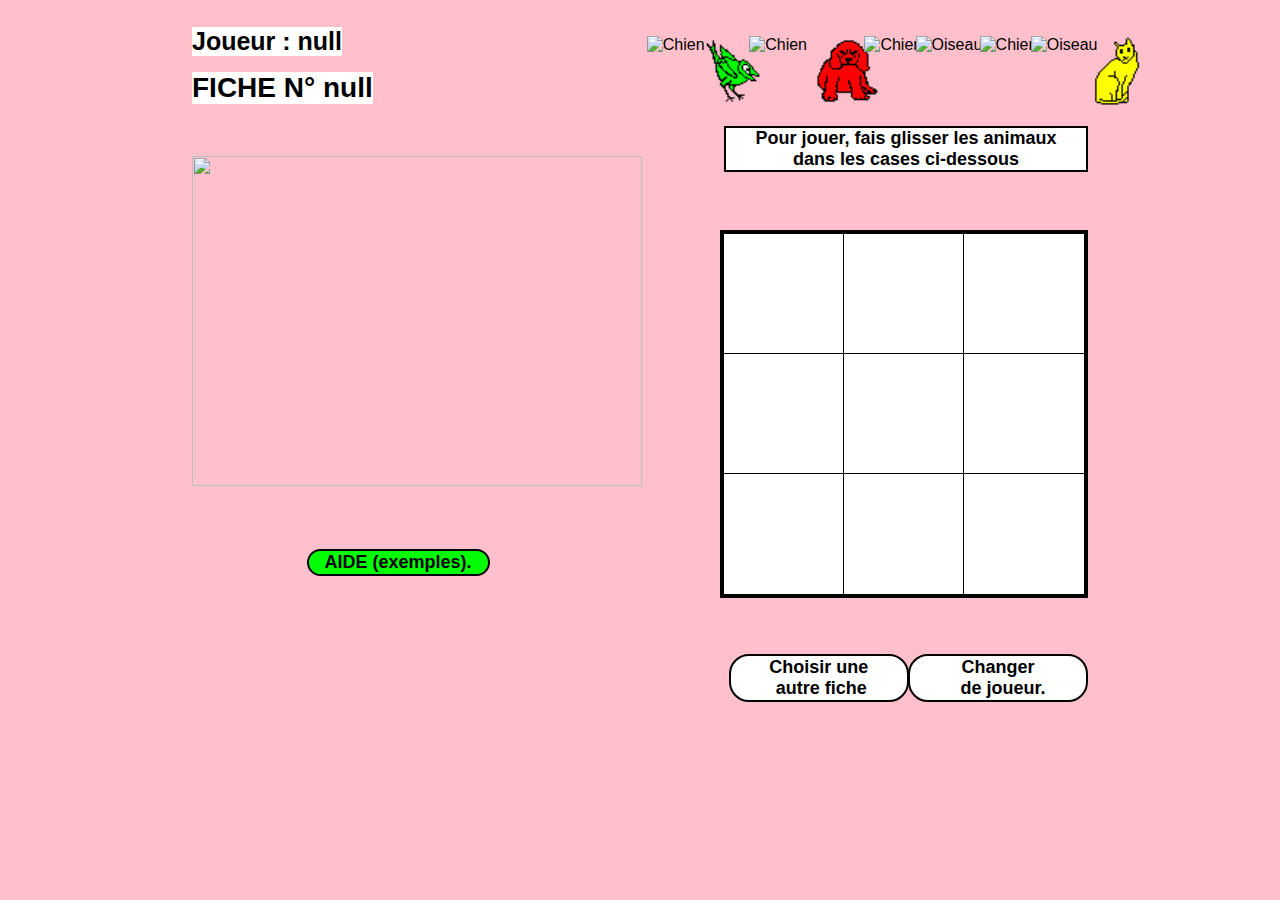
==== Animalog.html @ 529954a6 "ajout des fichiers" ====
<!DOCTYPE html>
<html lang="fr">
<head>
    <meta charset="UTF-8">
    <meta name="viewport" content="width=device-width, initial-scale=1.0">
    <title>Déplacement d'éléments</title>
    <style>
        body {
            margin: 0;
            overflow: hidden;
            font-family: Arial, sans-serif;
			background-color:pink;
        }
        #container {
            position: relative;
			width: 100vw;
            height: 100vh;
            background-color: pink;				
			align-items:center;
			margin:auto;
        }
        #fiche {
            position: absolute;
            left: 20%;
            top: 40%;
            transform: translateY(-40%);
			width : 450px;
			height : 330px;
        }
        #quadrillage {
            position: absolute;
            right: 25%;
            top: 50%;
            width: 368px; /* 3 cases de 120px */
            height: 368px; /* 3 cases de 120px */
            transform: translateY(-50%);
            display: grid;
            grid-template-columns: repeat(3, 120px);
            grid-template-rows: repeat(3, 120px);
            border: 3px solid black;
            box-sizing: border-box;
        }
        .case {
            border: 1px solid black;
            width: 120px;
            height: 120px;
			background-color: white;		
        }
        .draggable {
            position: absolute;
            width: 70px;
            height: 70px;
            cursor: grab;
        }
        #R1 {right: calc(48%);
            top: 15%;z-index:5}       
        #R2 {right: calc(45%);
            top: 15%;z-index:5}		
		#R3 {right: calc(42%);
            top: 15%;z-index:5}        
        #R4 {right: calc(37%);
            top: 15%;z-index:5}
		#R5 {right: calc(34%);
            top: 15%;z-index:5}
        #R6 {right: calc(31%);
            top: 15%;z-index:5}
		#R7 {right: calc(26%);
            top: 15%;z-index:5}
        #R8 {right: calc(23%);
            top: 15%;z-index:5}
		#R9 {right: calc(20%);
            top: 15%;z-index:5}
				
        #position {
            position: absolute;
            top: 10px;
            left: 10px;
            font-size: 18px;
            color: black;
        }
		#positioncase {
            position: absolute;
            top: 40px;
            left: 10px;
            font-size: 18px;
            color: black;
        }
		#positioncadre {
            position: absolute;
            top: 70px;
            left: 10px;
            font-size: 18px;
            color: black;
        }
		
		#nomJoueur {
			position: absolute;
			top:15%;
			left:20%;
			background-color:white;
			font: bold 25px arial;}
			
		#NoFiche {
			position: absolute;
			top:20%;
			left:20%;
			background-color:white;
			font: bold 28px arial;}
			
		#positionchoix {
            position: absolute;
            bottom: 24%;
            right: 34.7%;
			width:180px;
            font-size: 18px;
			font-weight:bold;
           border:2px solid black;
		   background:white;
		   display:block;
		   border-radius:20px;
        }
		#positionquit {
            position: absolute;
            bottom: 24%;
            right: 25%;
			width:180px;
            font-size: 18px;
			font-weight:bold;
           border:2px solid black;
		   background:white;
		   display:block;
		   border-radius:20px;
        }
		#positionfin {
            position: absolute;
            bottom: 18%;
            right: 25%;
			width:360px;
            font-size: 26px;
			font-weight:bold;
           border:2px solid black;
		   background:white;
		   display:none;
		   border-radius:20px;
        }
		#positioncorri {
            position: absolute;
            bottom: 18%;
            right: 25%;
			width:360px;
            font-size: 26px;
			font-weight:bold;
           border:2px solid black;
		   background:white;
		   display:none;
		   border-radius:20px;
        }
		#positionconsiresu {
            position: absolute;
            top: 25%;
            right: 25%;
			width:360px;
            font-size: 18px;
			text-align:center;
			font-weight:bold;
           border:2px solid black;
		   background:white;
		   display:block;
		   z-index:0;
        }
		#verification {
            position: absolute;
            bottom: 10%;
            right: 28%;
            font-size: 26px;
           border:2px solid black;
		   background:white;
		   display:none;
        }
		#aide {
		 position: absolute;
		 display:none;
		 bottom: 15%;
         left: 20%;}
			
		#aidebout{
			position:absolute;
			left:27%;
			bottom :34%;
			font-size: 18px;
			text-align:center;
			font-weight:bold;
            border:2px solid black;
			background:#03fd05;
			border-radius:20px;
			}
	
	@media only screen  and (max-width:2010px){
		#fiche {left: 15%;top:32%}
		#quadrillage {right: 15%;top:46%}
        #R1 {right: calc(44%);
            top: 4%;}       
        #R2 {right: calc(40%);
            top: 4%;}		
		#R3 {right: calc(36%);
            top: 4%;}        
        #R4 {right: calc(31%);
            top: 4%;}
		#R5 {right: calc(27%);
            top: 4%;}
        #R6 {right: calc(23%);
            top: 4%;}
		#R7 {right: calc(18%);
            top: 4%;}
        #R8 {right: calc(14%);
            top: 4%;}
		#R9 {right: calc(10%);
            top: 4%;}
		#positionconsiresu {top: 14%;right: 15%;}
        #positionquit {bottom: 22%;right: 15%;}
		#positionchoix { bottom: 22%;  right: 29%;}        
        #nomJoueur {top:3%;left:15%;}
		#NoFiche {top:8%;left:15%;}	
		#positioncorri {bottom: 16%;right: 15%;}
        #verification {bottom: 16%;right: 15%;}   
		#positionfin {bottom: 16%;right: 15%;}
		#aidebout {bottom: 36%;left: 24%;}
		#aide {bottom: 12%;left: 15%;}
          }  

    		  
                  
    </style>
</head>
<body>
    <div id="container">
		<span id="nomJoueur"></span>
		<span id="NoFiche"></span>
        <img id="fiche">
        <div id="quadrillage">
            <!-- Les cases sont créées ici -->
            <div class="case"></div>
            <div class="case"></div>
            <div class="case"></div>
            <div class="case"></div>
            <div class="case"></div>
            <div class="case"></div>
            <div class="case"></div>
            <div class="case"></div>
            <div class="case"></div>
        </div>
        <img id="R1" class="draggable" src="Fiches/chienvert.ICO" alt="Chien">
        <img id="R2" class="draggable" src="Fiches/oiseauver.ICO" alt="Oiseau">
		<img id="R3" class="draggable" src="Fiches/chatvert.ICO" alt="Chien">
        <img id="R4" class="draggable" src="Fiches/chienrou.ICO" alt="Oiseau">
		<img id="R5" class="draggable" src="Fiches/oiseaurou.ICO" alt="Chien">
        <img id="R6" class="draggable" src="Fiches/chatrou.ICO" alt="Oiseau">
		<img id="R7" class="draggable" src="Fiches/chienjau.ICO" alt="Chien">
        <img id="R8" class="draggable" src="Fiches/oiseaujau.ICO" alt="Oiseau">
		<img id="R9" class="draggable" src="Fiches/chatjau.ICO" alt="Chien">        
		<div id="positionconsiresu">Pour jouer, fais glisser les animaux<br>dans les cases ci-dessous </div>
		<button id="positionchoix" onclick="choixFiche()">&nbsp;Choisir une&nbsp;<br>&nbsp;autre fiche</button>
		<button id="positionquit" onclick="changJoueur()">&nbsp;Changer&nbsp;<br>&nbsp;&nbsp;de joueur. </button> 
		<button id="positionfin" onclick="verif()">&nbsp;&nbsp; Vérifier-Corriger &nbsp;&nbsp;</button>
		<button id="positioncorri" onclick="corrig()">&nbsp; Corriger ce qui est faux.&nbsp;&nbsp;</button>
		<button id="aidebout" onclick="affAide()">&nbsp; AIDE (exemples).&nbsp;&nbsp;</button>
		<img id="aide" src="Fiches/AideTot.jpg" />
	</div>
	<script type="text/javascript" src="Fiches/solution.js"></script>
    <script>
				
		//Réponses
		var chrono1=null;
		var chrono2=null;
		var Obj=new Array;
		var erreur=0;		
		var taberr=[0,0,0,0,0,0,0,0,0];
		
		
		// Récupération du nom et du numéro de la fiche
		var nom = localStorage.getItem("nomJoueur");
        var indexFiche = localStorage.getItem("numeroFiche");
		document.getElementById("nomJoueur").innerText =" Joueur : "+nom+" ";
		document.getElementById("NoFiche").innerText =" FICHE N° "+indexFiche+" ";
		nouFiche();		
				 
        // Variables pour les éléments
        const draggables = document.querySelectorAll('.draggable');
        const quadrillage = document.getElementById('quadrillage');       
		var Rcase = [[0,0,0],[0,0,0],[0,0,0]];
			
        let currentElement = null;
        let offsetX = 0;
        let offsetY = 0;
        let initialPositions = {};
		let draggingEnabled = true; // Flag pour activer ou désactiver le déplacement
		let enregEnabled=true; // Flag pour enregistrer uniquement le 1er résultat d'une fiche

        // Stocker les positions initiales
        draggables.forEach(draggable => {
            const rect = draggable.getBoundingClientRect();
			initialPositions[draggable.id] = { left: rect.left, top: rect.top };			
            draggable.addEventListener('mousedown', startDrag);
            draggable.addEventListener('touchstart', startDrag);			
		});			
 
        // Démarrer le drag
        function startDrag(event) {
			if (!draggingEnabled) return;
            event.preventDefault();
            currentElement = event.target;
			const rect = currentElement.getBoundingClientRect();
            offsetX = (event.clientX || event.touches[0].clientX) - rect.left;
            offsetY = (event.clientY || event.touches[0].clientY) - rect.top;
		
		// remettre à zéro la case cliquée qui contient un élément
			anideN=currentElement.id;
				NaniN=anideN[1];
				for (a=0 ; a<3 ; a++)
				   for (b=0 ; b<3 ; b++)
			         if (Rcase[a][b]==NaniN){Rcase[a][b]=0};
			
            document.addEventListener('mousemove', drag);
            document.addEventListener('touchmove', drag);
            document.addEventListener('mouseup', endDrag);
            document.addEventListener('touchend', endDrag);
		}

        // Déplacement
        function drag(event) {
            if (!currentElement|| !draggingEnabled) return;
			
            const x = (event.clientX || event.touches[0].clientX) - offsetX;
            const y = (event.clientY || event.touches[0].clientY) - offsetY;

            // Empêcher de sortir de la fenêtre
            const containerRect = document.getElementById('container').getBoundingClientRect();
            const elemRect = currentElement.getBoundingClientRect();

            const newX = Math.max(containerRect.left, Math.min(x, containerRect.right - elemRect.width));
            const newY = Math.max(containerRect.top, Math.min(y, containerRect.bottom - elemRect.height));

            currentElement.style.left = `${newX}px`;
            currentElement.style.top = `${newY}px`;          
        }

        // Fin du drag
        function endDrag() {
            if (!currentElement|| !draggingEnabled) return;			
			
            const elemRect = currentElement.getBoundingClientRect();
            const quadRect = quadrillage.getBoundingClientRect();
			
			
			// Trouver la case correspondante
                const col = Math.floor((elemRect.left - quadRect.left) / 120);
                const row = Math.floor((elemRect.top - quadRect.top) / 120);			
						
            // Vérifier si on relâche dans le quadrillage et si la case est vide
            if (col<3 && col>=0 && row>=0 && row<3 &&	Rcase[row][col]==0)				
				{anide=currentElement.id;
				Nani=anide[1];				
				Rcase[row][col]=Nani;		 
				
				// Recentrer dans la case
                const centerX = quadRect.left + col * 120 + 60 - elemRect.width / 2;
                const centerY = quadRect.top + row * 120 + 60 - elemRect.height / 2;

                currentElement.style.left = `${centerX}px`;
                currentElement.style.top = `${centerY}px`;} 
				
			else {
                // Replacer à la position initiale				
                const initial = initialPositions[currentElement.id];
                currentElement.style.left = `${initial.left}px`;
                currentElement.style.top = `${initial.top}px`;
				}

            currentElement = null;
            document.removeEventListener('mousemove', drag);
            document.removeEventListener('touchmove', drag);
            document.removeEventListener('mouseup', endDrag);
            document.removeEventListener('touchend', endDrag);		
			
			var dr=0;
			for (a=0 ; a<3 ; a++)
				   for (b=0 ; b<3 ; b++)
				    if (Rcase[a][b]!=0){dr=dr+1};				   
			 	if (dr==9)
					{positionconsiresu.style.display="none";
					positioncorri.style.display="none";
					positionfin.style.display="block";
					chrono1=setInterval("clignote1()",1000);
					}					
				else 
				   {positionfin.style.display="none"};
		}
		 
		function verif()				
				{
				positionfin.style.display="none";
				positioncorri.style.display="block";
				taberr=[0,0,0,0,0,0,0,0,0];
				var compt=0;
				var erreur=0;
				for (a=0 ; a<3 ; a++)
				   for (b=0 ; b<3 ; b++) 
					{
					if (Rcase[a][b]!=repdat[indexFiche][compt])//repdat[] = réponses correctes
					{taberr[compt]=Rcase[a][b];					
					Rcase[a][b]=0;
					erreur=erreur+1};
					compt++;}
				
				if (enregEnabled==true){
				const date = getCurrentDate(); // Date actuelle
				const score = erreur;				
				envoyerDonnees(nom,indexFiche,score,date);
				enregEnabled=false;
				}
				
				if (erreur==0){
				positionconsiresu.textContent="******* BRAVO! ******* Tu as fait 0 faute.";}								
				else {positionconsiresu.textContent=`Tu as fait ${erreur} fautes`;}
				positionconsiresu.style.fontSize="xx-large";
				positionconsiresu.style.display="block";
			 	chrono2=setInterval("clignote2()",1000);					
				draggingEnabled = false;
												
				if (erreur==0)
				{positioncorri.style.display="none";
				positionfin.style.display="none";
				clearInterval(chrono1);
				clearInterval(chrono2);
				}				
				}
				
		function corrig()				
				{positionconsiresu.style.display="none";
				clearInterval(chrono2);
				positionconsiresu.style.display="none";
				 clearInterval(chrono1);				
				 draggingEnabled = true;
				 for (a=0 ; a<9 ; a++)
				  {fig=taberr[a];
				   if (fig!=0)
					{const initial = initialPositions['R'+fig];
					const animal = document.getElementById('R'+fig);
						 animal.style.display='block';
						 animal.style.left = `${initial.left}px`;						 
						 animal.style.top = `${initial.top}px`;}
						 }
				positioncorri.style.display="none";				
				}		
		
		function clignote1(){
			positionfin.style.backgroundColor=(positionfin.style.backgroundColor=='red')?'yellow':'red';
			positioncorri.style.backgroundColor=(positionfin.style.backgroundColor=='red')?'yellow':'red';
			positionconsiresu.style.backgroundColor=(positionconsiresu.style.backgroundColor=='red')?'yellow':'red';
		}
		
		 function clignote2(){
		         draggingEnabled = false;
		         for (a=0 ; a<9 ; a++)
				  {fig=taberr[a];
				   if (fig!=0)			
					{Obj[fig]=document.getElementById('R'+fig)			
					Obj[fig].style.display=(Obj[fig].style.display=='none')?'block':'none';}}
		} 
		
		
		
		// Fonction pour changer de joueur
        function changJoueur() {			
			window.location.href = "ChoixNom.html"
        }
		
		 // Fonction pour choisir la fiche
        function choixFiche() {			
			window.location.href = "ChoixFiche.html";
			}
		
		 // Fonction pour envoyer les données au fichier PHP
        function envoyerDonnees(nom, indexFiche, score, date) {         
			fetch('resultats.php', {
                method: 'POST',
                headers: {
                    'Content-Type': 'application/x-www-form-urlencoded'
                },
                body: new URLSearchParams({
                    nom: nom,
                    indexFiche: indexFiche,
                    score: score,
                    date: date
                })
            })
            .then(response => response.json())
		}
		
		// changer de fiche
		function nouFiche(){
		document.getElementById("fiche").src ="Fiches/ficheA"+indexFiche+".jpg";}
		
		// Afficher l'aide
		function affAide(){
		Obj=document.getElementById('aide')			
		Obj.style.display=(Obj.style.display=='block')?'none':'block';}
		
		  // Fonction pour obtenir la date actuelle au format DD/MM/YYYY
        function getCurrentDate() {
            const today = new Date();
            const day = String(today.getDate()).padStart(2, '0');
            const month = String(today.getMonth() + 1).padStart(2, '0');
            const year = today.getFullYear();
			return `${day}/${month}/${year}`;
        }
		
    </script>
</body>
</html>
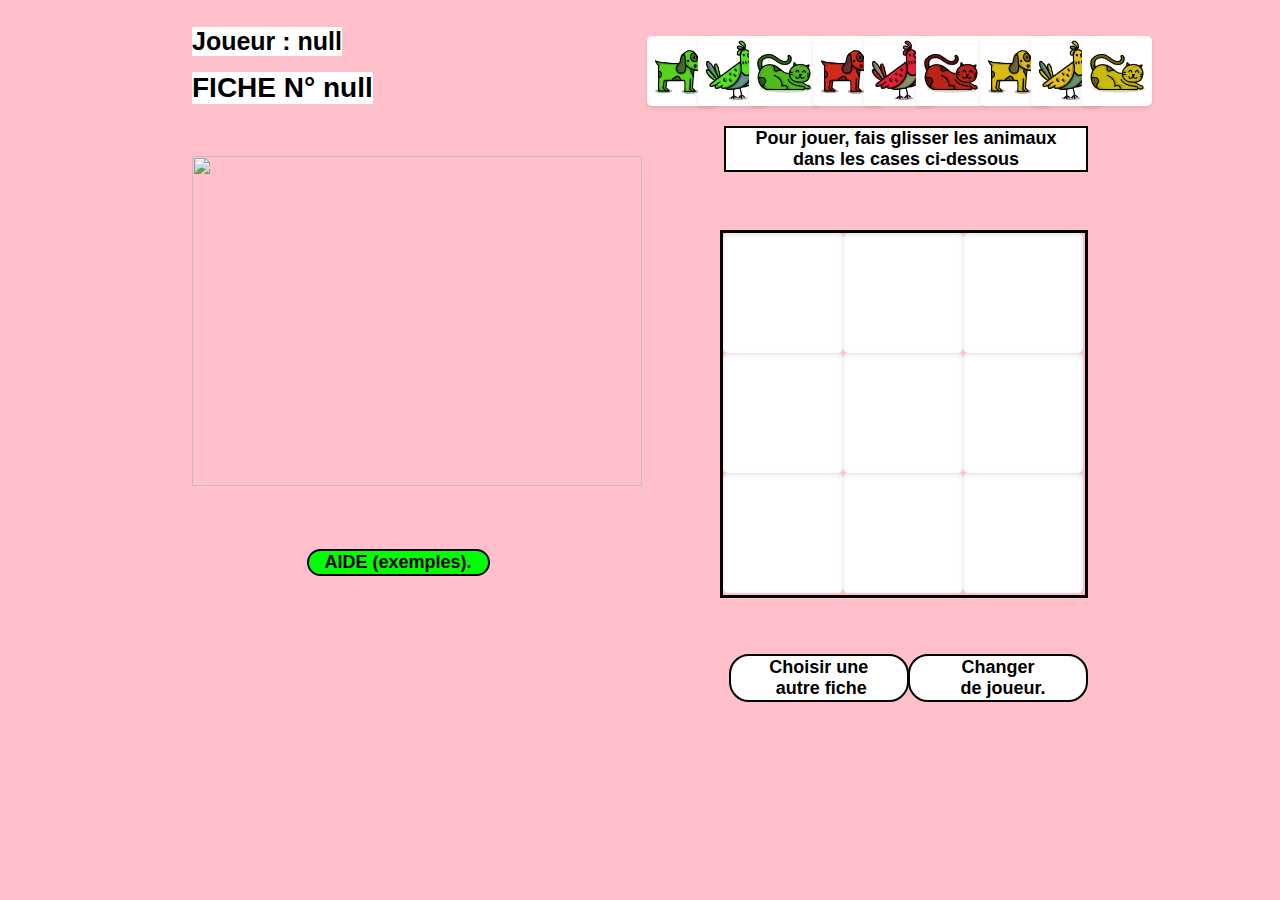
==== commit a34c63a7: "css carte et grille" ====
--- a/Animalog.html
+++ b/Animalog.html
@@ -40,17 +40,21 @@
             border: 3px solid black;
             box-sizing: border-box;
         }
-        .case {
-            border: 1px solid black;
+        .case {            
             width: 120px;
             height: 120px;
-			background-color: white;		
+			background-color: white;
+            border-radius: 5px;
+            box-shadow: inset 0 2px 4px rgba(0, 0, 0, 0.1);		
         }
         .draggable {
             position: absolute;
             width: 70px;
             height: 70px;
             cursor: grab;
+            background-color: white;
+            border-radius: 5px;
+            box-shadow: 0 2px 4px rgba(0, 0, 0, 0.1);
         }
         #R1 {right: calc(48%);
             top: 15%;z-index:5}       
@@ -249,15 +253,15 @@
             <div class="case"></div>
             <div class="case"></div>
         </div>
-        <img id="R1" class="draggable" src="Fiches/chienvert.ICO" alt="Chien">
-        <img id="R2" class="draggable" src="Fiches/oiseauver.ICO" alt="Oiseau">
-		<img id="R3" class="draggable" src="Fiches/chatvert.ICO" alt="Chien">
-        <img id="R4" class="draggable" src="Fiches/chienrou.ICO" alt="Oiseau">
-		<img id="R5" class="draggable" src="Fiches/oiseaurou.ICO" alt="Chien">
-        <img id="R6" class="draggable" src="Fiches/chatrou.ICO" alt="Oiseau">
-		<img id="R7" class="draggable" src="Fiches/chienjau.ICO" alt="Chien">
-        <img id="R8" class="draggable" src="Fiches/oiseaujau.ICO" alt="Oiseau">
-		<img id="R9" class="draggable" src="Fiches/chatjau.ICO" alt="Chien">        
+        <img id="R1" class="draggable" src="assets/icons/chien-vert.png" alt="Chien">
+        <img id="R2" class="draggable" src="assets/icons/oiseau-vert.png" alt="Oiseau">
+		<img id="R3" class="draggable" src="assets/icons/chat-vert.png" alt="Chat">
+        <img id="R4" class="draggable" src="assets/icons/chien-rouge.png" alt="Chien">
+		<img id="R5" class="draggable" src="assets/icons/oiseau-rouge.png" alt="Oiseau">
+        <img id="R6" class="draggable" src="assets/icons/chat-rouge.png" alt="Chat">
+		<img id="R7" class="draggable" src="assets/icons/chien-jaune.png" alt="Chien">
+        <img id="R8" class="draggable" src="assets/icons/oiseau-jaune.png" alt="Oiseau">
+		<img id="R9" class="draggable" src="assets/icons/chat-jaune.png" alt="Chat">        
 		<div id="positionconsiresu">Pour jouer, fais glisser les animaux<br>dans les cases ci-dessous </div>
 		<button id="positionchoix" onclick="choixFiche()">&nbsp;Choisir une&nbsp;<br>&nbsp;autre fiche</button>
 		<button id="positionquit" onclick="changJoueur()">&nbsp;Changer&nbsp;<br>&nbsp;&nbsp;de joueur. </button> 
